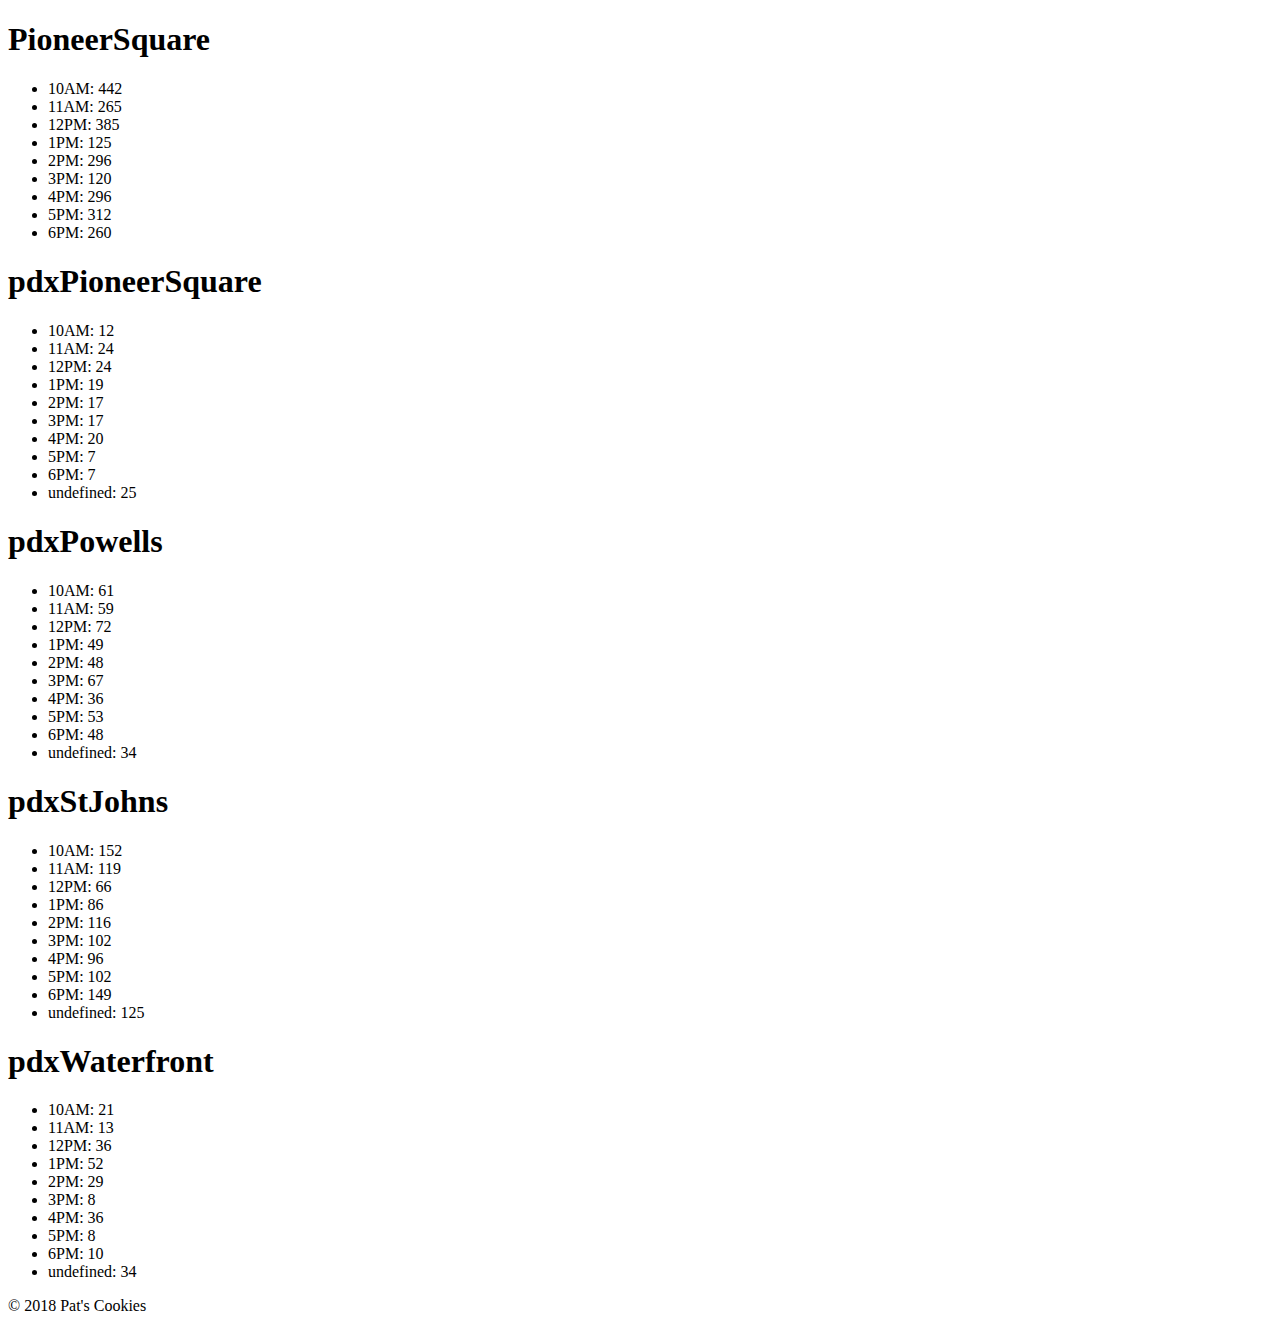
==== index.html @ 1bb6d25b "initial commit" ====
<!DOCTYPE html>
<html lang="en">
    <head>
        <meta charset="utf-8">
        <title>Pat's Cookies</title>
        <link rel="stylesheet" href="styles.css">
    </head>
    <body>
        <section>
            <table id="store-table">
                <thead>
                    <h1>PioneerSquare</h1>
                    <ul id="pdxPioneerSquare"></ul>
                    <h1>pdxPioneerSquare</h1>
                    <ul id="pdxAirport"></ul>
                    <h1>pdxPowells</h1>
                    <ul id="pdxWashingtonSquare"></ul>
                    <h1>pdxStJohns</h1>
                    <ul id="pdxSellwood"></ul>
                    <h1>pdxWaterfront</h1>
                    <ul id="pdxPearlDistrict"></ul>
                </thead>
                    <tbody></tbody>
            </table>    
        </section>
        <footer>&copy; 2018 Pat's Cookies</footer>
        <script src="app.js"></script>
    </body>
</html>
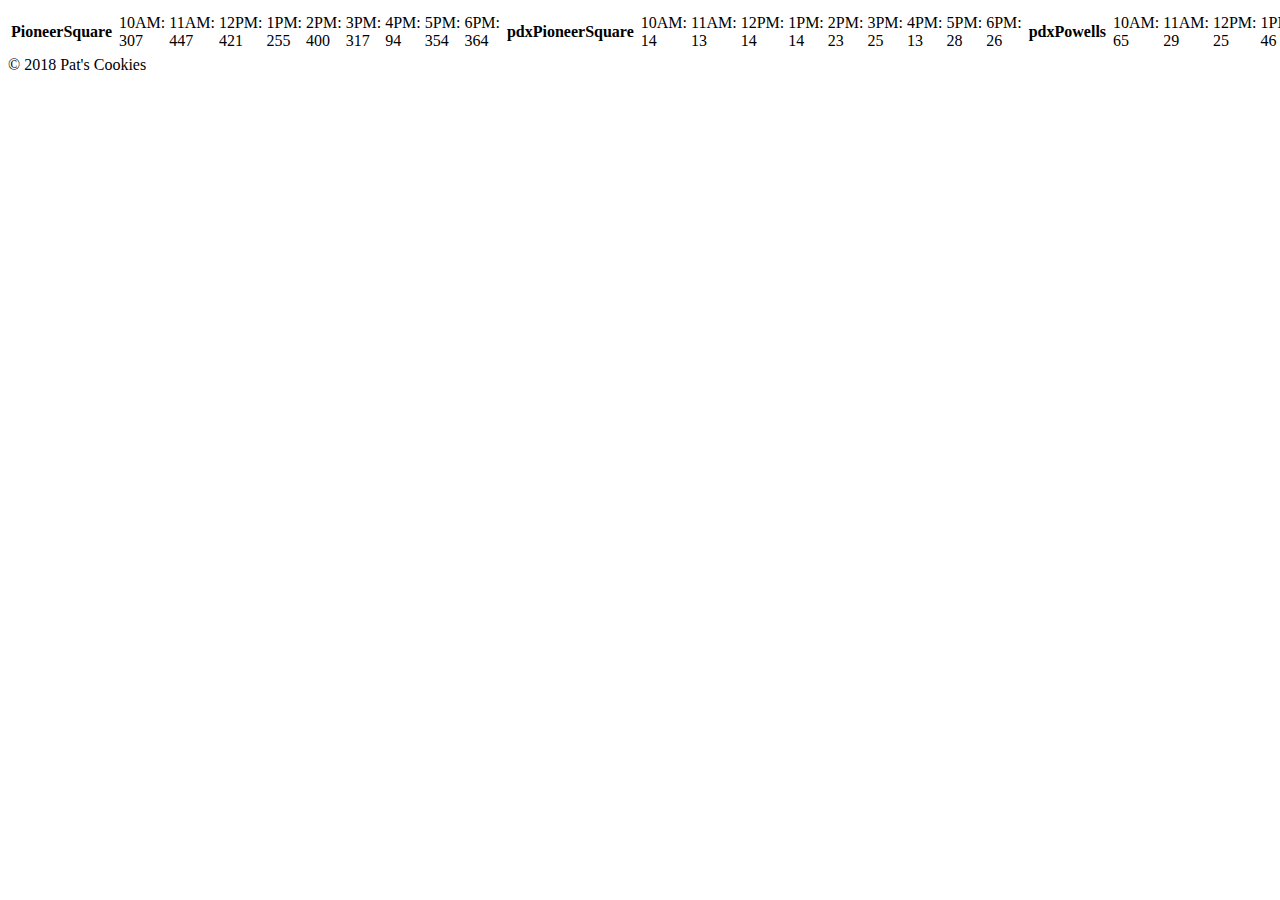
==== commit 65dee349: "about to change code to append total and create table" ====
--- a/index.html
+++ b/index.html
@@ -9,18 +9,19 @@
         <section>
             <table id="store-table">
                 <thead>
-                    <h1>PioneerSquare</h1>
-                    <ul id="pdxPioneerSquare"></ul>
-                    <h1>pdxPioneerSquare</h1>
-                    <ul id="pdxAirport"></ul>
-                    <h1>pdxPowells</h1>
-                    <ul id="pdxWashingtonSquare"></ul>
-                    <h1>pdxStJohns</h1>
-                    <ul id="pdxSellwood"></ul>
-                    <h1>pdxWaterfront</h1>
-                    <ul id="pdxPearlDistrict"></ul>
+                    <th>PioneerSquare</th>
+                    <td id="pdxPioneerSquare"></td>
+                    <th>pdxPioneerSquare</th>
+                    <td id="pdxAirport"></td>
+                    <th>pdxPowells</th>
+                    <td id="pdxWashingtonSquare"></td>
+                    <th>pdxStJohns</th>
+                    <td id="pdxSellWood"></td>
+                    <th>pdxWaterfront</th>
+                    <td id="pdxPearlDistrict"></td>
                 </thead>
-                    <tbody></tbody>
+                <tbody></tbody>
+                <tfoot></tfoot>
             </table>    
         </section>
         <footer>&copy; 2018 Pat's Cookies</footer>
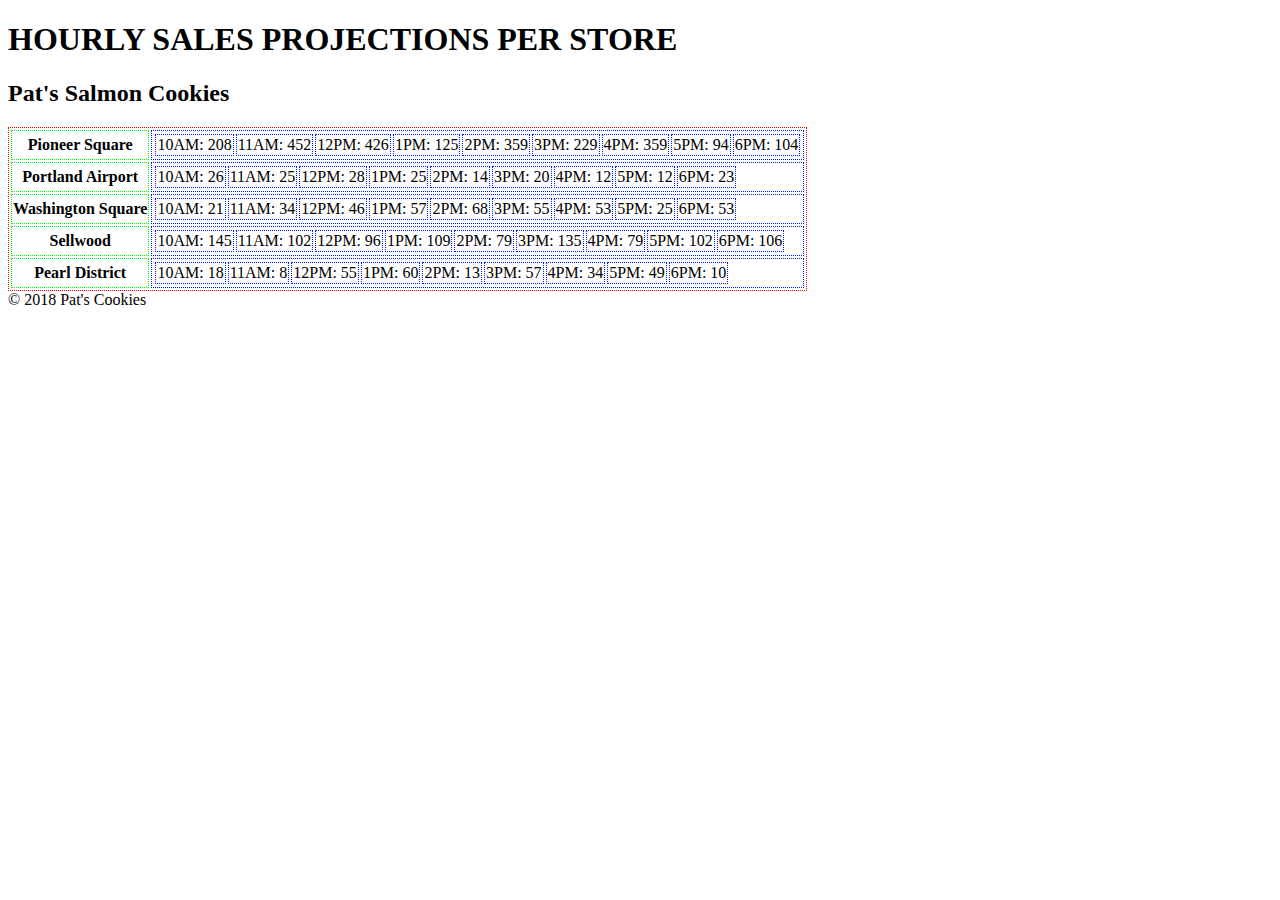
==== commit 5ccebbfd: "N6 Commit for now" ====
--- a/index.html
+++ b/index.html
@@ -4,23 +4,49 @@
         <meta charset="utf-8">
         <title>Pat's Cookies</title>
         <link rel="stylesheet" href="styles.css">
+        <style>
+                table
+                {
+                    border: dotted 1px red;
+                }
+                td {
+                    border: dotted 1px rgb(0, 26, 255);
+                }
+                th {
+                    border: dotted 1px rgb(0, 255, 13);
+                }
+        </style>
     </head>
     <body>
         <section>
-            <table id="store-table">
-                <thead>
-                    <th>PioneerSquare</th>
-                    <td id="pdxPioneerSquare"></td>
-                    <th>pdxPioneerSquare</th>
-                    <td id="pdxAirport"></td>
-                    <th>pdxPowells</th>
-                    <td id="pdxWashingtonSquare"></td>
-                    <th>pdxStJohns</th>
-                    <td id="pdxSellWood"></td>
-                    <th>pdxWaterfront</th>
-                    <td id="pdxPearlDistrict"></td>
-                </thead>
-                <tbody></tbody>
+            <h1>HOURLY SALES PROJECTIONS PER STORE</h1>
+            <h2>Pat's Salmon Cookies</h2>
+        </section>
+        <section>
+            <table>
+                <thead></thead>
+                <tbody>
+                    <tr>
+                        <th>Pioneer Square</th>
+                        <td id="pdxPioneerSquare"></td>
+                    </tr>
+                    <tr>
+                        <th>Portland Airport</th>
+                        <td id="pdxAirport"></td>
+                    </tr>
+                    <tr>
+                        <th>Washington Square</th>
+                        <td id="pdxWashingtonSquare"></td>
+                    </tr>
+                    <tr>
+                        <th>Sellwood</th>
+                        <td id="pdxSellWood"></td>
+                    </tr>
+                    <tr>
+                        <th>Pearl District</th>
+                        <td id="pdxPearlDistrict"></td>
+                    </tr>
+                </tbody>
                 <tfoot></tfoot>
             </table>    
         </section>
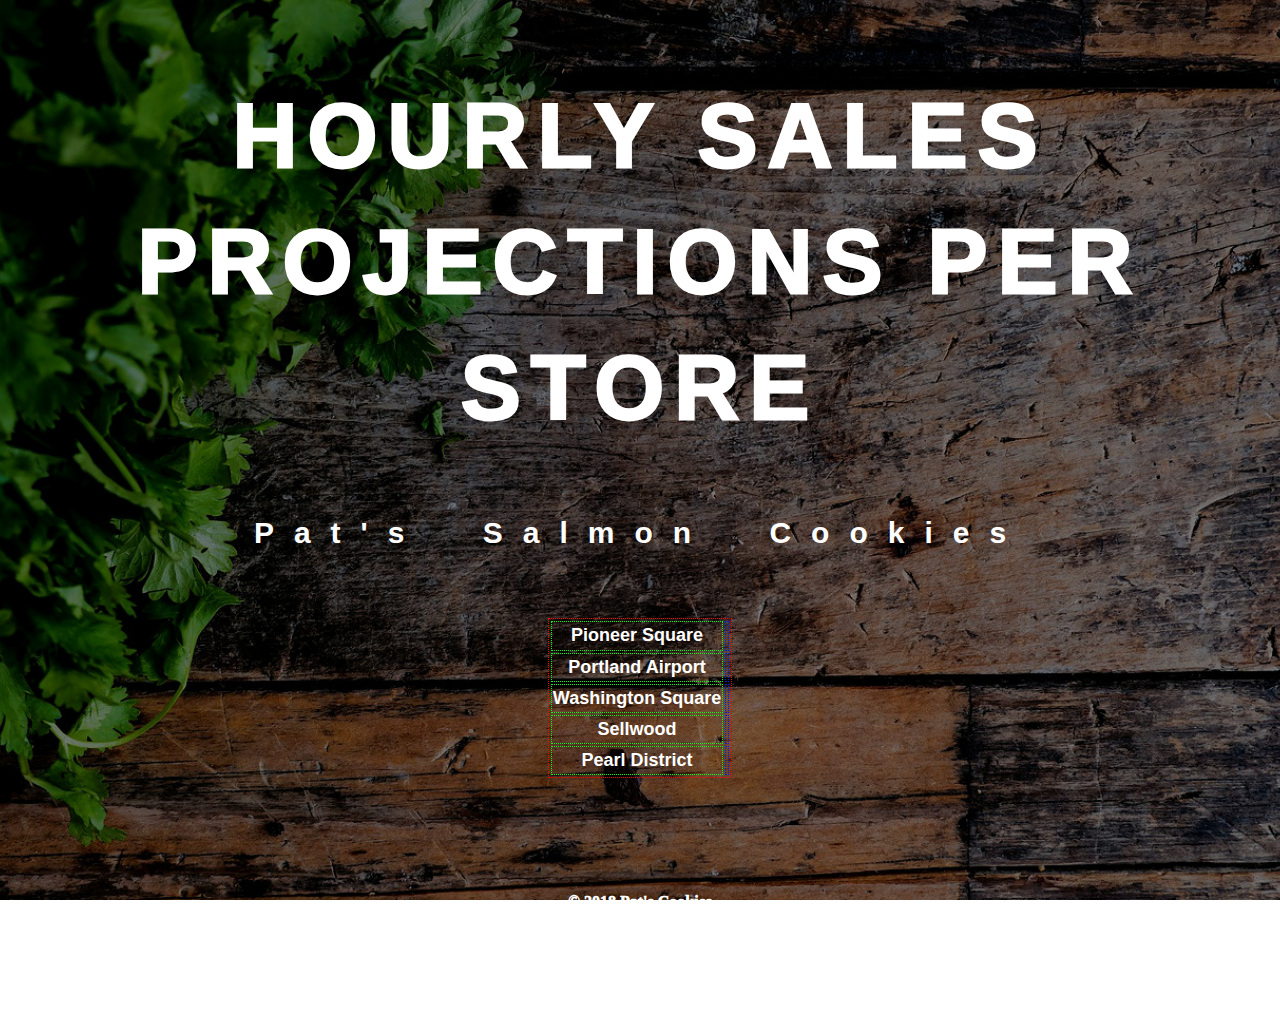
==== commit d72fca20: "recreating constructor functions" ====
--- a/index.html
+++ b/index.html
@@ -8,6 +8,8 @@
                 table
                 {
                     border: dotted 1px red;
+                    margin-left: auto;
+                    margin-right: auto;
                 }
                 td {
                     border: dotted 1px rgb(0, 26, 255);
--- a/styles.css
+++ b/styles.css
@@ -0,0 +1,105 @@
+html { 
+    background: url(NewMain.jpg) no-repeat center center fixed; 
+    -webkit-background-size: cover;
+    -moz-background-size: cover;
+    -o-background-size: cover;
+    background-size: cover;
+
+  } 
+  /*background border image code from css.tricks */
+
+h1 {
+    min-width: 600px;
+    text-align: center; 
+    font-size: 5em;
+    font-family: 'Aclonica', sans-serif;
+    letter-spacing: 10px;
+    color: white;
+    font-weight: 1000;
+}
+h2 {
+    text-align: center;
+    letter-spacing: 20px;
+    word-spacing: 30px;
+    /* padding-bottom: 0px; */
+    color:white;
+    font-weight: bolder;
+    min-width: 420px;
+    border-radius: 25px; 
+    font-size: 30px; 
+}
+
+h3 {
+    text-align: center;
+    font-size: 40px;
+
+}
+h4 {
+    text-align: center; 
+    font-size: 24px;
+}
+
+main {
+    display: flex;
+}
+
+nav, section, aside {
+    vertical-align: top;
+}
+
+nav, aside {
+    flex-grow: 1;
+    flex-shrink: 0;
+    flex-basis: 320;
+    flex: 1 0 320px;
+    height: 100px; 
+    border-radius: 20px;
+    margin: 0 35px;
+}
+
+section {   
+    min-width: 420px;
+    color: white;
+    font-weight: bold;
+    border-radius: 25px;    
+    font-size: 18px;
+    padding: 5px;
+    line-height: 1.4;
+    font-family: 'Trebuchet MS', 'Lucida Sans Unicode', 'Lucida Grande', 'Lucida Sans', Arial, sans-serif;
+    margin-bottom: 30px;
+}
+
+footer {
+    text-align: center;
+    color: rgb(255, 255, 255);
+    font-weight: 1000;
+    margin: 110px; 
+}
+div {
+    text-align: center;
+    padding: 3px;
+} 
+
+ul li {
+    display: inline;
+    list-style: none;
+    font-size:  20px;
+    margin-right: 80px; 
+    padding: 10px;
+    background-color: rgba(0, 0, 0, 0.659);
+    
+}
+
+li {
+    border-radius: 5px;
+    margin: 30px;
+    font-size: 14px;
+}
+
+ol {
+    /* columns: 1; */
+    align-content: center;
+    padding: 0;
+}
+
+
